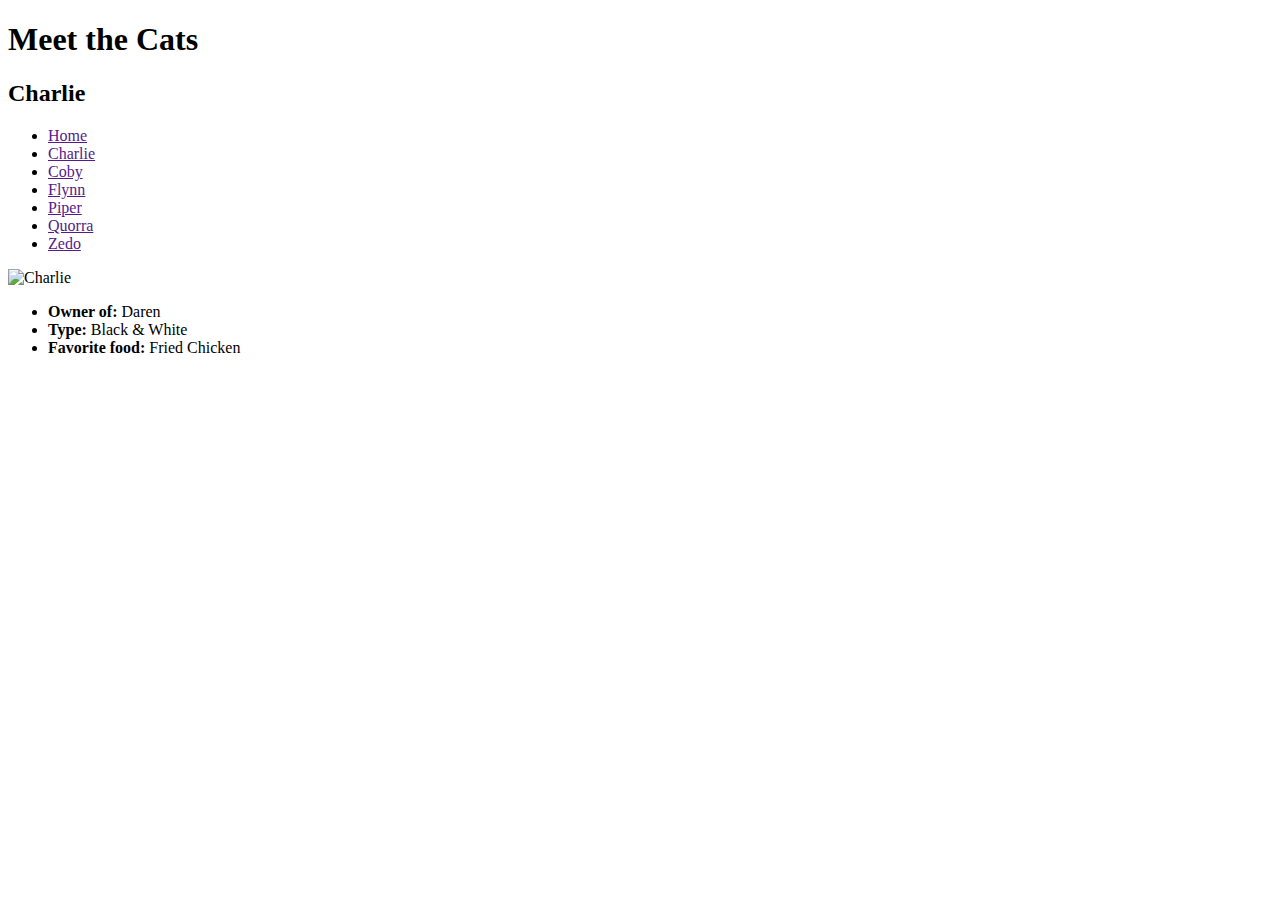
==== black-n-white/charlie.html @ 1e3a0375 "Add files via upload" ====
<!DOCTYPE html>
<html lang="en">
  <head>
    <meta charset="UTF-8" />
    <title>Meet the Cats | Charlie</title>
  </head>

  <body>
    <header>
      <h1>Meet the Cats</h1>
      <h2>Charlie</h2>

      <nav>
        <ul>
          <li><a href="">Home</a></li>
          <li><a href="">Charlie</a></li>
          <li><a href="">Coby</a></li>
          <li><a href="">Flynn</a></li>
          <li><a href="">Piper</a></li>
          <li><a href="">Quorra</a></li>
          <li><a href="">Zedo</a></li>
        </ul>
      </nav>
    </header>

    <main>

      <img src="" alt="Charlie" />

      <ul>
        <li><strong>Owner of:</strong> Daren</li>
        <li><strong>Type:</strong> Black &amp; White</li>
        <li><strong>Favorite food:</strong> Fried Chicken</li>
      </ul>

    </main>
  </body>
</html>
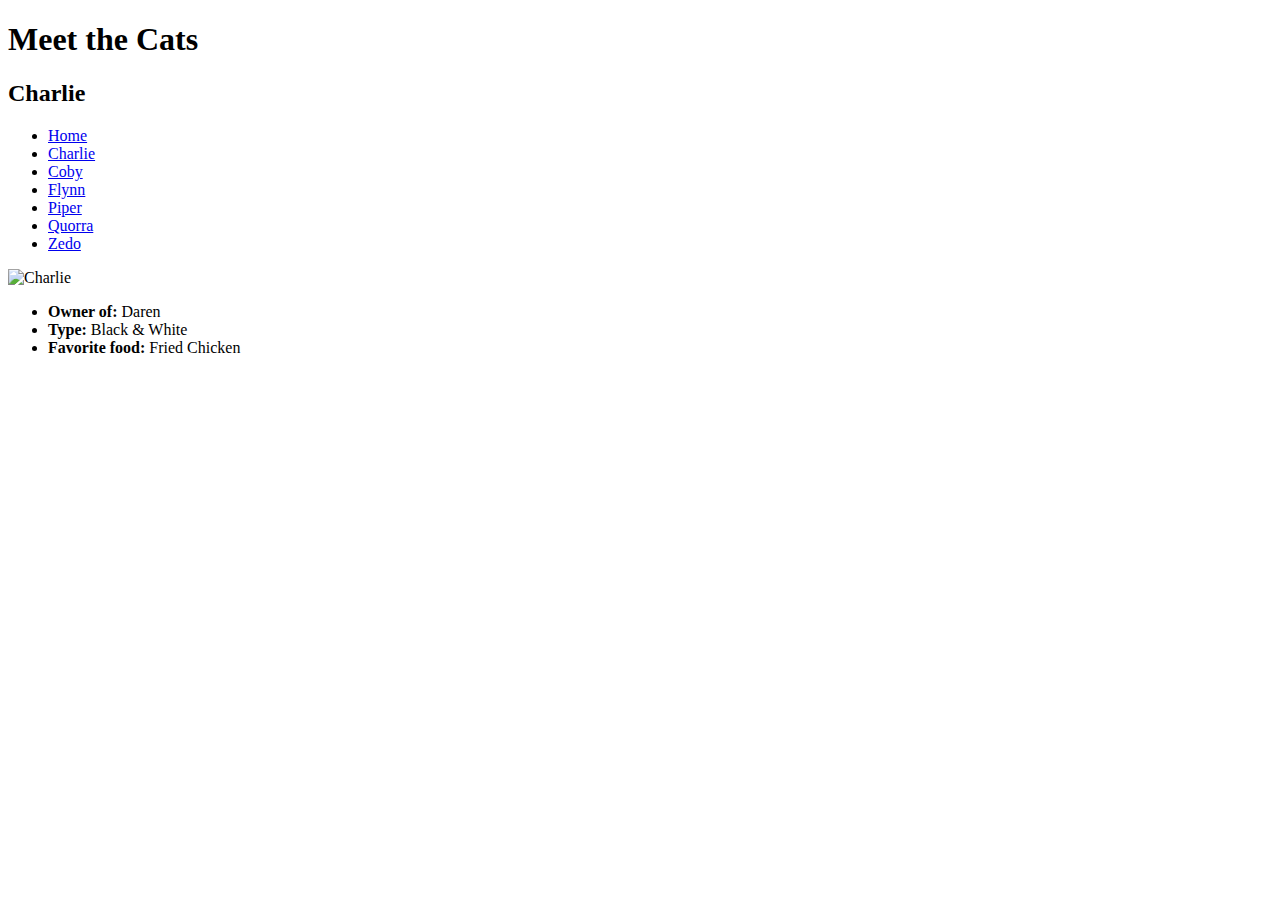
==== commit 702abead: "Update charlie.html" ====
--- a/black-n-white/charlie.html
+++ b/black-n-white/charlie.html
@@ -9,30 +9,29 @@
     <header>
       <h1>Meet the Cats</h1>
       <h2>Charlie</h2>
-
-      <nav>
+  <nav>
         <ul>
-          <li><a href="">Home</a></li>
-          <li><a href="">Charlie</a></li>
-          <li><a href="">Coby</a></li>
-          <li><a href="">Flynn</a></li>
-          <li><a href="">Piper</a></li>
-          <li><a href="">Quorra</a></li>
-          <li><a href="">Zedo</a></li>
+          <li><a href="index.html">Home</a></li>
+          <li><a href="black-n-white/charlie.html">Charlie</a></li>
+          <li><a href="snowshoe/coby.html">Coby</a></li>
+          <li><a href="tabby/flynn.html">Flynn</a></li>
+          <li><a href="egyptian-mau/piper.html">Piper</a></li>
+          <li><a href="tabby/quorra.html">Quorra</a></li>
+          <li><a href="tux/zedo.html">Zedo</a></li>
         </ul>
       </nav>
     </header>
 
-    <main>
+  <main>
 
-      <img src="" alt="Charlie" />
+  <img src="charlie.jpg" alt="Charlie" />
 
-      <ul>
+  <ul>
         <li><strong>Owner of:</strong> Daren</li>
         <li><strong>Type:</strong> Black &amp; White</li>
         <li><strong>Favorite food:</strong> Fried Chicken</li>
       </ul>
 
-    </main>
+   </main>
   </body>
 </html>
